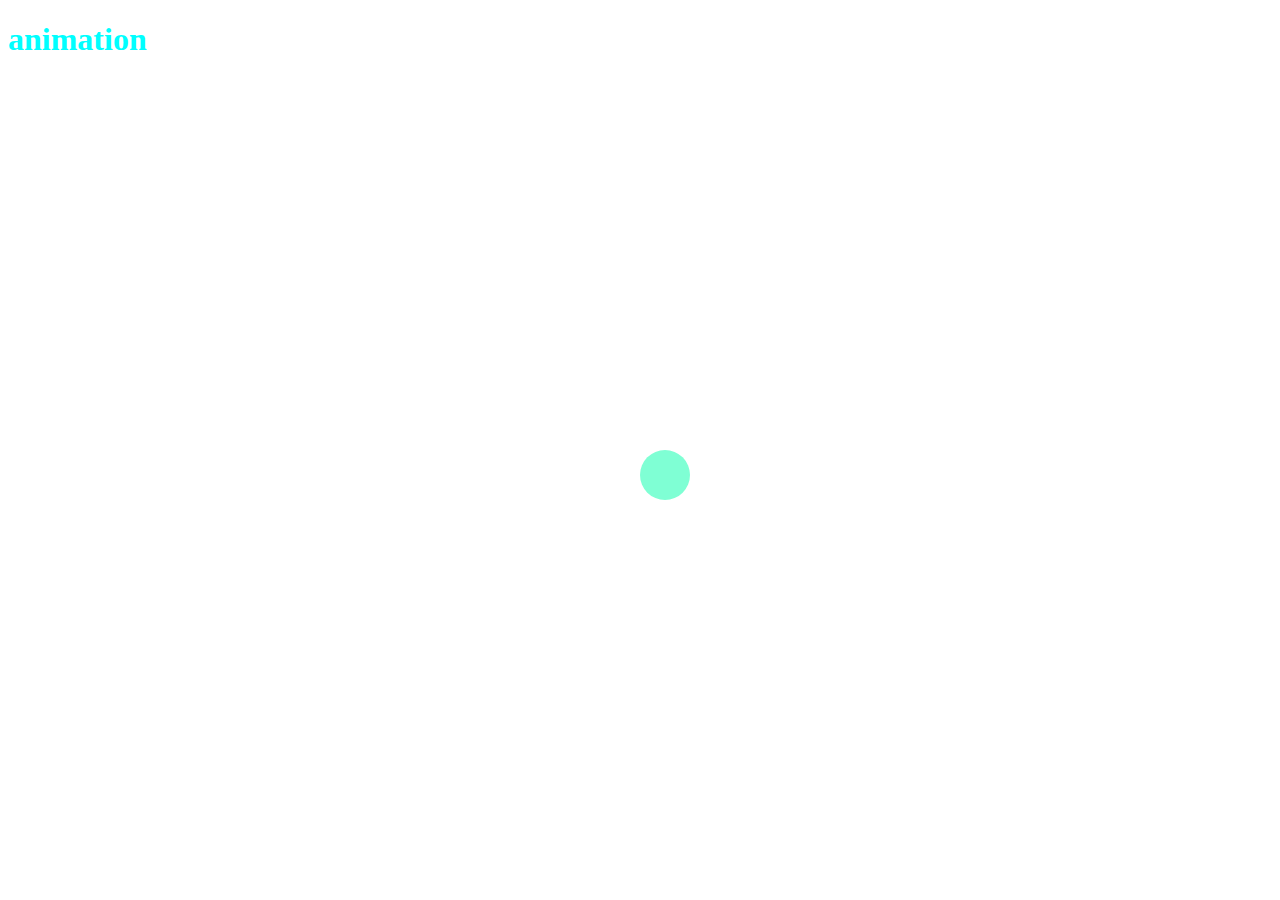
==== animations.html @ 8848ff8d "animation" ====
<!DOCTYPE html>
<html lang="fr">
<head>
    <meta charset="UTF-8">
    <meta name="viewport" content="width=device-width, initial-scale=1.0">
    <title>Document</title>
    <link rel="stylesheet" href="./css/style.css">

    <link rel="stylesheet" href="./css/animations.css">
</head>
<body>

    <h1 class="titre" id="principal" style="color: aqua;">animation</h1>
    <div id="ghost"></div>
    
</body>
</html>
---- css/style.css ----
h1:hover {
  color: hsl(270, 77%, 31%);
  opacity: 1;
  transform: scale(150%) translateX(15%);
  cursor: -webkit-grab;
  cursor: pointer;
}
a{
    text-decoration: none;
    color: brown;
}

a:visited{
color: aqua;

}

a:hover{
color: blueviolet;
 text-decoration:underline;
}
---- css/animations.css ----
h1 {
  color: rgb(36, 179, 36);
}
.titre {
  color: brown;
}

#principal {
  color: blueviolet;
}

@keyframes ghost-animation {
  0% {
    transform: translate(0);
  }

  25% {
    transform: translate(50px, -50px);
  }
  50% {
    transform: translate(50px, 50px);
  }
  75% {
    transform: translate(100px, 50px);
  }

  100% {
    transform: translate(0, 0);
  }
}

#ghost {
  height: 50px;
  width: 50px;
  background-color: aquamarine;
  border-radius: 50%;
  animation: ghost-animation 5s infinite;
  position: absolute;
  left: 50%;
  top: 50%;
}
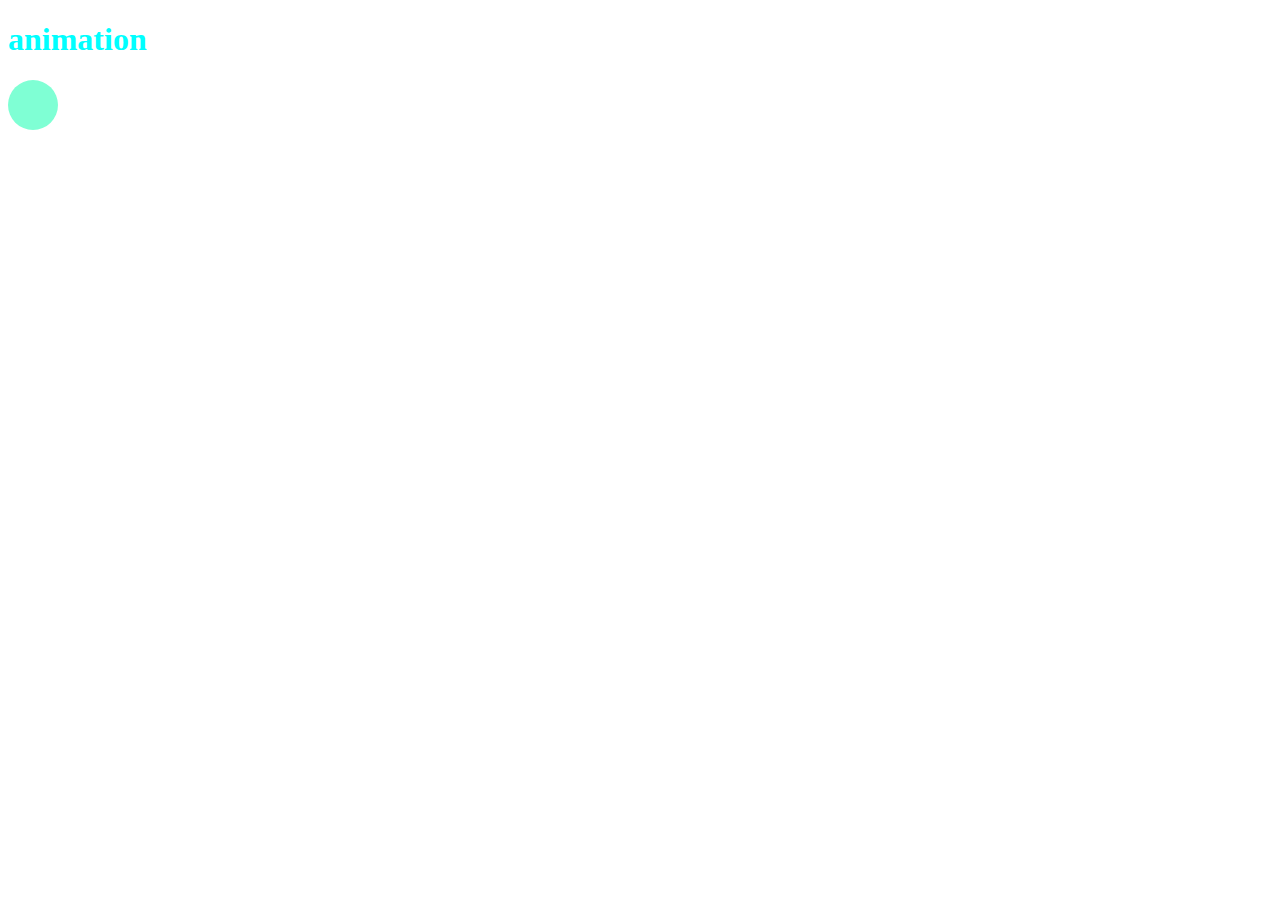
==== commit 245c77b9: "animation animasta" ====
--- a/animations.html
+++ b/animations.html
@@ -12,6 +12,7 @@
 
     <h1 class="titre" id="principal" style="color: aqua;">animation</h1>
     <div id="ghost"></div>
+    <div id="animation2"></div>
     
 </body>
 </html>--- a/css/animations.css
+++ b/css/animations.css
@@ -1,4 +1,8 @@
+/*  
+
 h1 {
+
+
   color: rgb(36, 179, 36);
 }
 .titre {
@@ -27,15 +31,45 @@
   100% {
     transform: translate(0, 0);
   }
-}
+/* } */
 
-#ghost {
+#animation2 {
   height: 50px;
   width: 50px;
   background-color: aquamarine;
   border-radius: 50%;
-  animation: ghost-animation 5s infinite;
-  position: absolute;
+
+  animation: flip-scale-up-hor 0.5s linear both;
+
   left: 50%;
   top: 50%;
 }
+
+@-webkit-keyframes flip-scale-up-hor {
+  0% {
+    -webkit-transform: scale(1) rotateX(0);
+    transform: scale(1) rotateX(0);
+  }
+  50% {
+    -webkit-transform: scale(2.5) rotateX(-90deg);
+    transform: scale(2.5) rotateX(-90deg);
+  }
+  100% {
+    -webkit-transform: scale(1) rotateX(-180deg);
+    transform: scale(1) rotateX(-180deg);
+  }
+}
+@keyframes flip-scale-up-hor {
+  0% {
+    -webkit-transform: scale(1) rotateX(0);
+    transform: scale(1) rotateX(0);
+  }
+  50% {
+    -webkit-transform: scale(2.5) rotateX(-90deg);
+    transform: scale(2.5) rotateX(-90deg);
+  }
+  100% {
+    -webkit-transform: scale(1) rotateX(-180deg);
+    transform: scale(1) rotateX(-180deg);
+  }
+}
